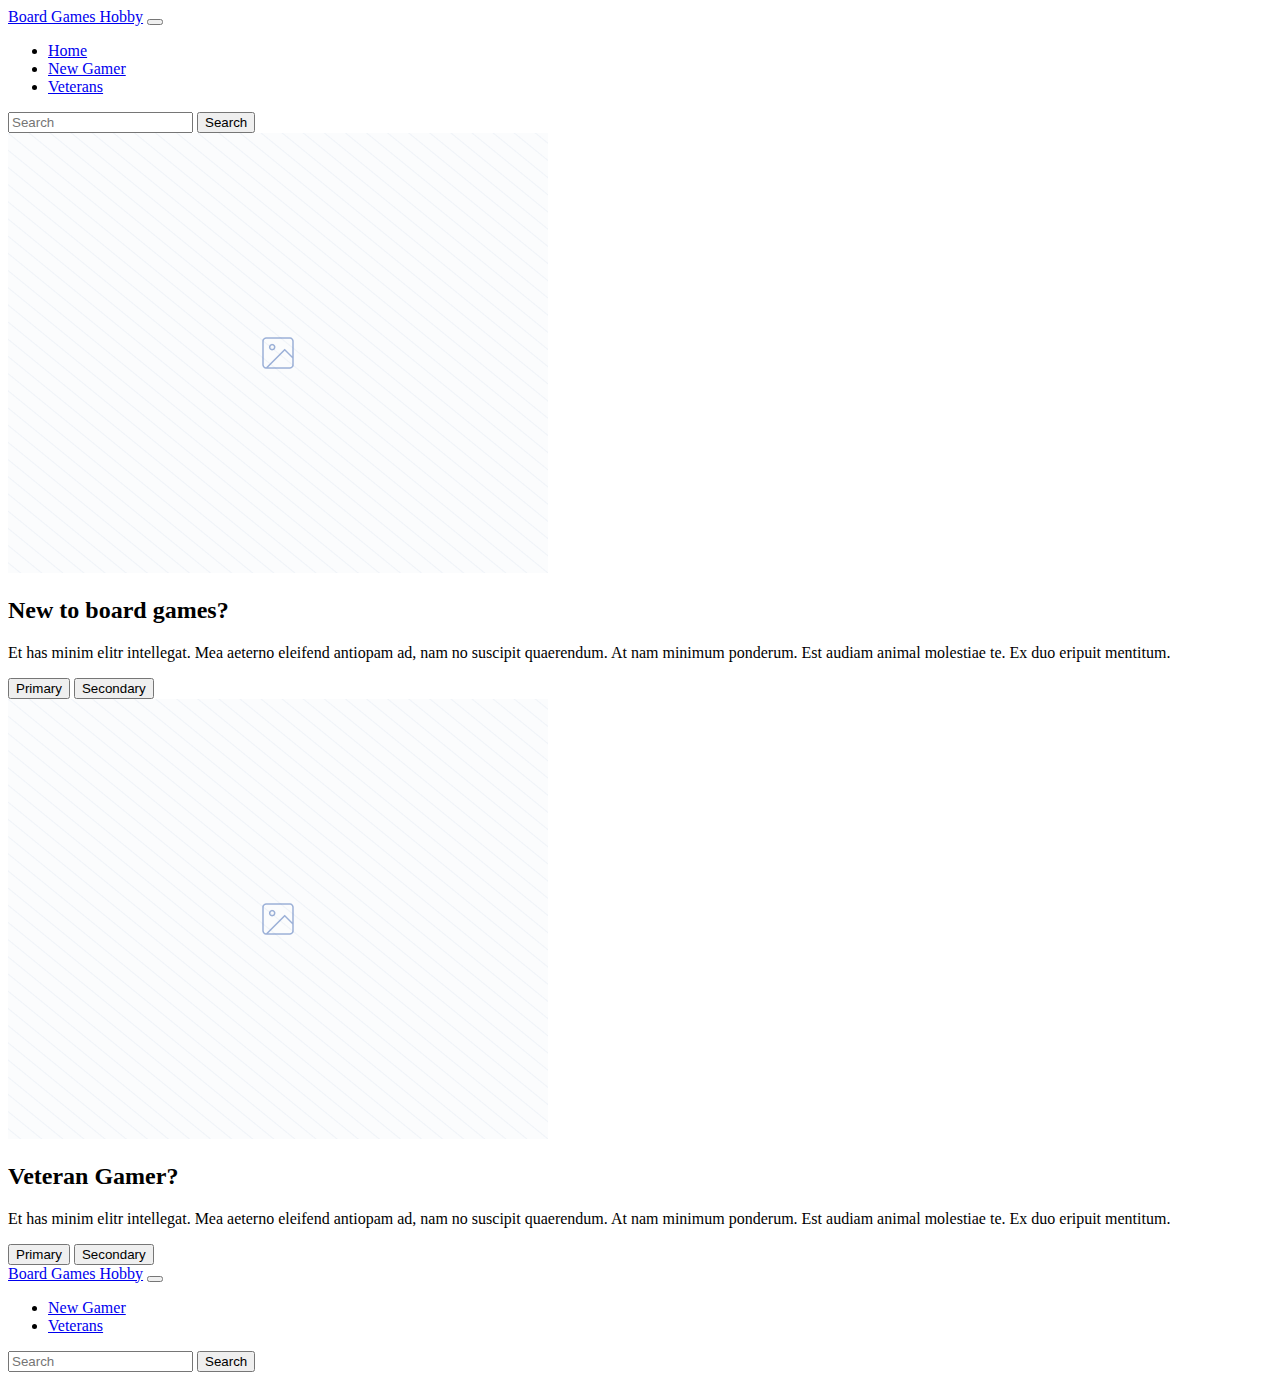
==== 21-Prototype/index.html @ 1ca3427f "21.1 Activity" ====
<!DOCTYPE html>
<html>
    <head>
        <link href="https://cdn.jsdelivr.net/npm/bootstrap@5.0.0-beta3/dist/css/bootstrap.min.css" rel="stylesheet" integrity="sha384-eOJMYsd53ii+scO/bJGFsiCZc+5NDVN2yr8+0RDqr0Ql0h+rP48ckxlpbzKgwra6" crossorigin="anonymous">
    </head>
    <body>
        <nav class="navbar navbar-expand-lg navbar-light bg-light">
            <div class="container-fluid">
              <a class="navbar-brand" href="#">Board Games Hobby</a>
              <button class="navbar-toggler" type="button" data-bs-toggle="collapse" data-bs-target="#navbarSupportedContent" aria-controls="navbarSupportedContent" aria-expanded="false" aria-label="Toggle navigation">
                <span class="navbar-toggler-icon"></span>
              </button>
              <div class="collapse navbar-collapse" id="navbarSupportedContent">
                <ul class="navbar-nav me-auto mb-2 mb-lg-0">
                  <li class="nav-item">
                    <a class="nav-link active" aria-current="page" href="#">Home</a>
                  </li>
                  <li class="nav-item">
                    <a class="nav-link" href="#">New Gamer</a>  
                  </li>
                  <li class="nav-item">
                    <a class="nav-link" href="#">Veterans</a>  
                  </li>
                </ul>
                <form class="d-flex">
                  <input class="form-control me-2" type="search" placeholder="Search" aria-label="Search">
                  <button class="btn btn-outline-success" type="submit">Search</button>
                </form>
              </div>
            </div>
          </nav>
          <div class="container">
            <div class="row">
              <div class="col">
                <img src="images/placeholder_image.png" class="img-thumbnail" alt="...">
              </div>
              <div class="col">
                <h2>New to board games?</h2>
                <p>Et has minim elitr intellegat. Mea aeterno eleifend antiopam ad, nam no suscipit quaerendum. At nam minimum ponderum. Est audiam animal molestiae te. Ex duo eripuit mentitum.</p>
                <button type="button" class="btn btn-primary">Primary</button>
                <button type="button" class="btn btn-outline-secondary">Secondary</button>
              </div>
            </div>
            <div class="container">
                <div class="row">
                  <div class="col">
                    <img src="images/placeholder_image.png" class="img-thumbnail" alt="...">
                  </div>
                  <div class="col">
                    <h2>Veteran Gamer?</h2>
                    <p>Et has minim elitr intellegat. Mea aeterno eleifend antiopam ad, nam no suscipit quaerendum. At nam minimum ponderum. Est audiam animal molestiae te. Ex duo eripuit mentitum.</p>
                    <button type="button" class="btn btn-primary">Primary</button>
                    <button type="button" class="btn btn-outline-secondary">Secondary</button>
                  </div>
                </div>
    <div>
    <nav class="navbar navbar-expand-lg navbar-dark bg-dark">
                    <div class="container-fluid">
                      <a class="navbar-brand" href="#">Board Games Hobby</a>
                      <button class="navbar-toggler" type="button" data-bs-toggle="collapse" data-bs-target="#navbarSupportedContent" aria-controls="navbarSupportedContent" aria-expanded="false" aria-label="Toggle navigation">
                        <span class="navbar-toggler-icon"></span>
                      </button>
                      <div class="collapse navbar-collapse" id="navbarSupportedContent">
                        <ul class="navbar-nav me-auto mb-2 mb-lg-0">
                          <li class="nav-item">
                            <a class="nav-link" href="#">New Gamer</a>  
                          </li>
                          <li class="nav-item">
                            <a class="nav-link" href="#">Veterans</a>  
                          </li>
                        </ul>
                        <form class="d-flex">
                          <input class="form-control me-2" type="search" placeholder="Search" aria-label="Search">
                          <button class="btn btn-outline-success" type="submit">Search</button>
                        </form>
                      </div>
                    </div>
    </nav>
    </div>
    </body>
</html>
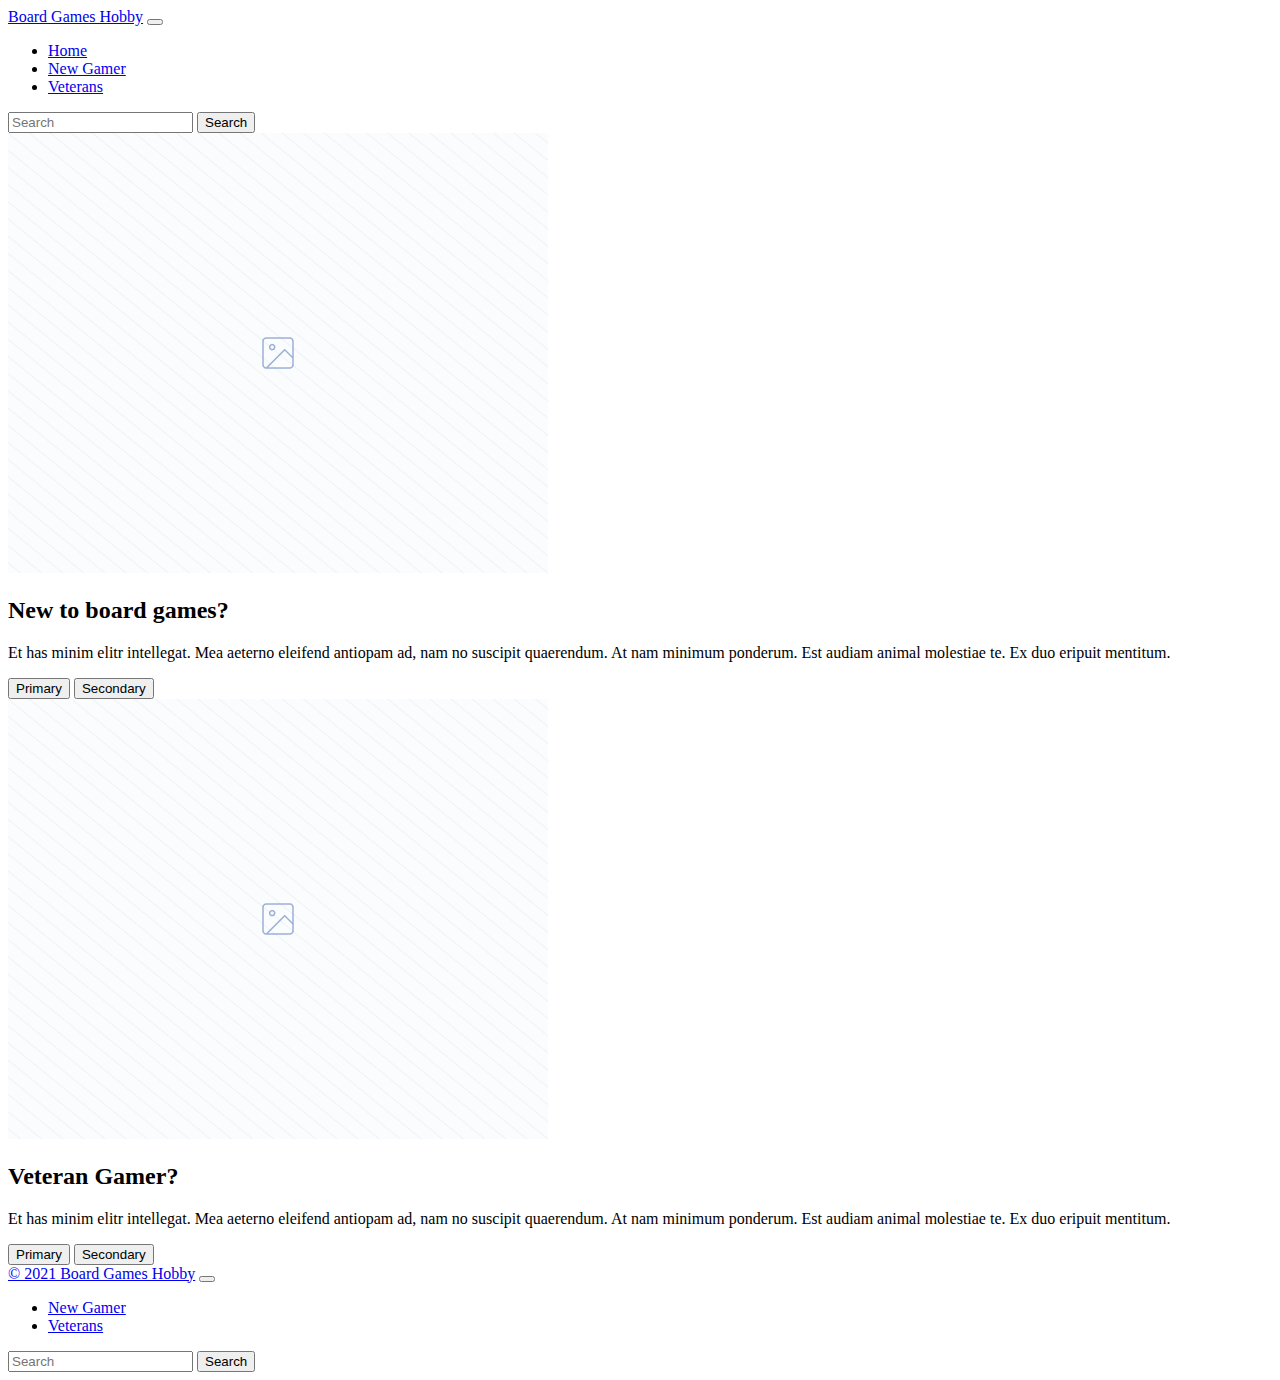
==== commit 2bf11b13: "update" ====
--- a/21-Prototype/index.html
+++ b/21-Prototype/index.html
@@ -41,6 +41,7 @@
                 <button type="button" class="btn btn-outline-secondary">Secondary</button>
               </div>
             </div>
+            </div>
             <div class="container">
                 <div class="row">
                   <div class="col">
@@ -53,10 +54,10 @@
                     <button type="button" class="btn btn-outline-secondary">Secondary</button>
                   </div>
                 </div>
-    <div>
-    <nav class="navbar navbar-expand-lg navbar-dark bg-dark">
+                </div>
+<footer class="navbar navbar-expand-lg navbar-dark bg-dark">
                     <div class="container-fluid">
-                      <a class="navbar-brand" href="#">Board Games Hobby</a>
+                      <a class="navbar-brand" href="#">© 2021 Board Games Hobby</a>
                       <button class="navbar-toggler" type="button" data-bs-toggle="collapse" data-bs-target="#navbarSupportedContent" aria-controls="navbarSupportedContent" aria-expanded="false" aria-label="Toggle navigation">
                         <span class="navbar-toggler-icon"></span>
                       </button>
@@ -75,7 +76,6 @@
                         </form>
                       </div>
                     </div>
-    </nav>
-    </div>
+                </footer>
     </body>
 </html>